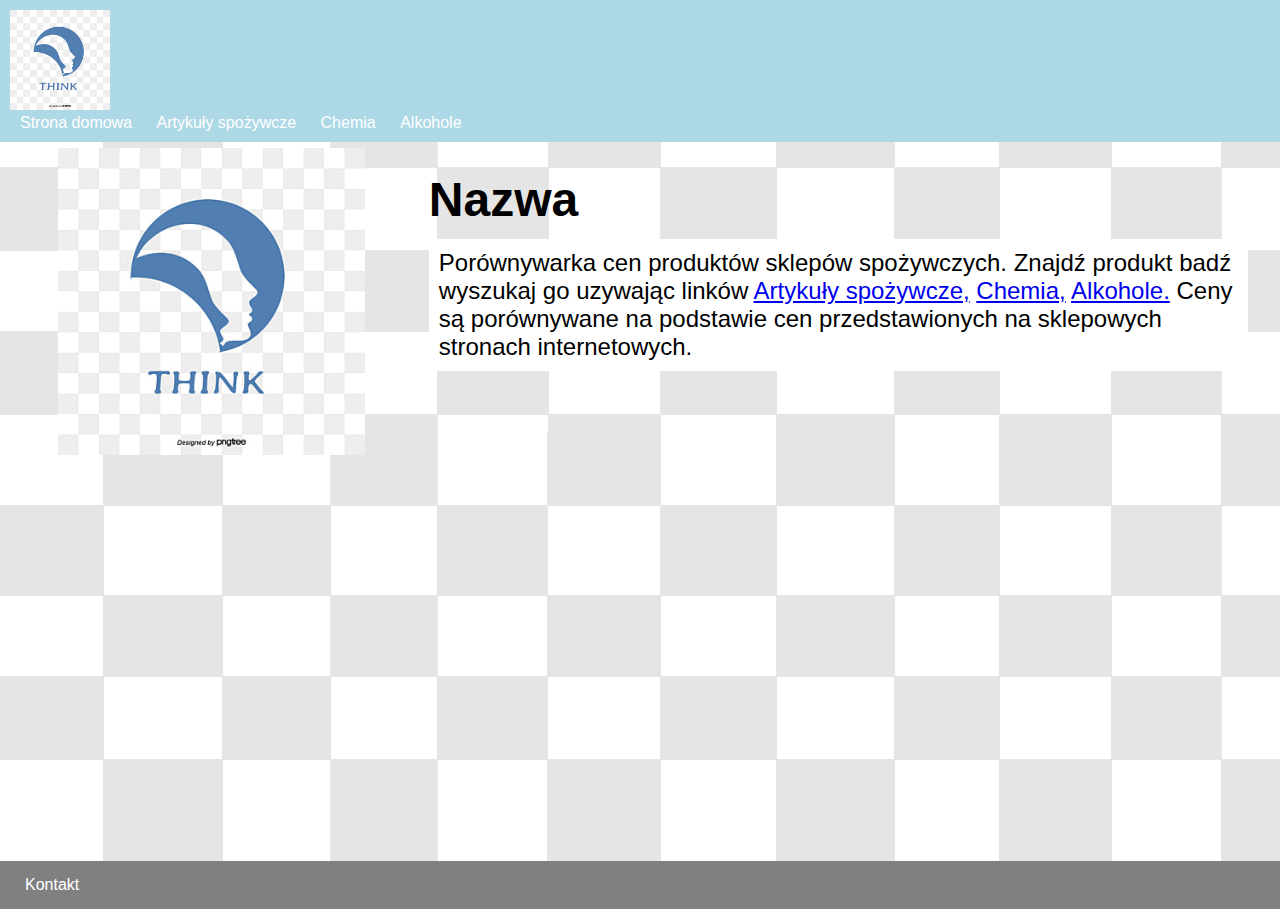
==== index.html @ 3d01ffa3 "files uploaded" ====
<!DOCTYPE html>
<html lang="pl">
<head>
    <meta charset="UTF-8">
    <meta name="viewport" content="width=device-width, initial-scale=1.0">
    <link rel="stylesheet" href="styles.css" type="text/css">
    <title>Porównywarka cen produktów sklepów spożywczych</title>
</head>
<style>
    h1 {
        font-size: 3em;
        margin-top: 0.5em;
    }

    aside > img {
    max-width: 100%;
    }
    
    .sub-title{
        background-color: #fff;
        font-size: 1.5em;
        padding: 10px;
    }
</style>
<body>
    <header>
        <div class="logo">
            <img src="images/logo.jpg" alt="Nazwa">
        </div>
        <div class="header">
            <nav>
                <ul>
                    <li><a href="/">Strona domowa</a></li>
                    <li><a href="artSpozywcze.html">Artykuły spożywcze</a></li>
                    <li><a href="chemia.html">Chemia</a></li>
                    <li><a href="alkohole.html">Alkohole</a></li>
                </ul>
            </nav>
        </div>
    </header>
    <main>
        <aside class="banner"><img src="images/logo.jpg" alt="Nazwa"></aside>
        <article>
            <h1>Nazwa</h1>
            <p class="sub-title">Porównywarka cen produktów sklepów spożywczych. Znajdź produkt badź wyszukaj go uzywając linków
                <a href="artSpozywcze.html">Artykuły spożywcze,</a>
                <a href="chemia.html">Chemia,</a>
                <a href="alkohole.html">Alkohole.</a>
                Ceny są porównywane na podstawie cen przedstawionych na sklepowych stronach internetowych.
            </p>
        </article>
    </main>
    <footer>
        <nav>
            <ul>
                <li><a href="kontakt.html">Kontakt</a></li>
            </ul>
        </nav>
    </footer>
</body>
</html>
---- styles.css ----
* {
    margin: 0;
}

html,
body {
    height: 100%;
}

body {
    font-family: Arial, Helvetica, sans-serif;
    background-color: gray;
}

p {
    margin: 0.5em 0 0.5em 0;
}

header {
    display: block;
    position: fixed;
    top: 0;
    left: 0;
    width: 100%;
    background-color: lightblue;
    padding: 10px;
}

div > img {
    width: 100px;
    height: 100px;
}



nav a:visited,
nav a:link {
    color: white;
    text-decoration: none;
    padding: 5px;
}

.header {
    flex: 2;
}

nav > ul {
    display: inline;
    padding: 0;
}

nav > ul > li {
    display: inline-block;
    list-style: none;
    margin: 0 5px 0 5px;
}

main {
    display: block;
    background-image: url("images/backGround.jpg");
    padding-top: 3em;
    padding-bottom: 3em;
    min-height: 85%;
}

footer {
    padding: 15px;
}

aside,
article {
    padding: 2em;
    padding-top: 100px;
}

aside {
    text-align: center;
    padding-top: 100px;
}

aside > img {
    max-width: 100%;
}

article {
    width: 75%;
}

@media only screen and (min-width: 768px) {

    main {
        display: flex;
    }

    aside   {
        margin-left: 2%;
    }
}
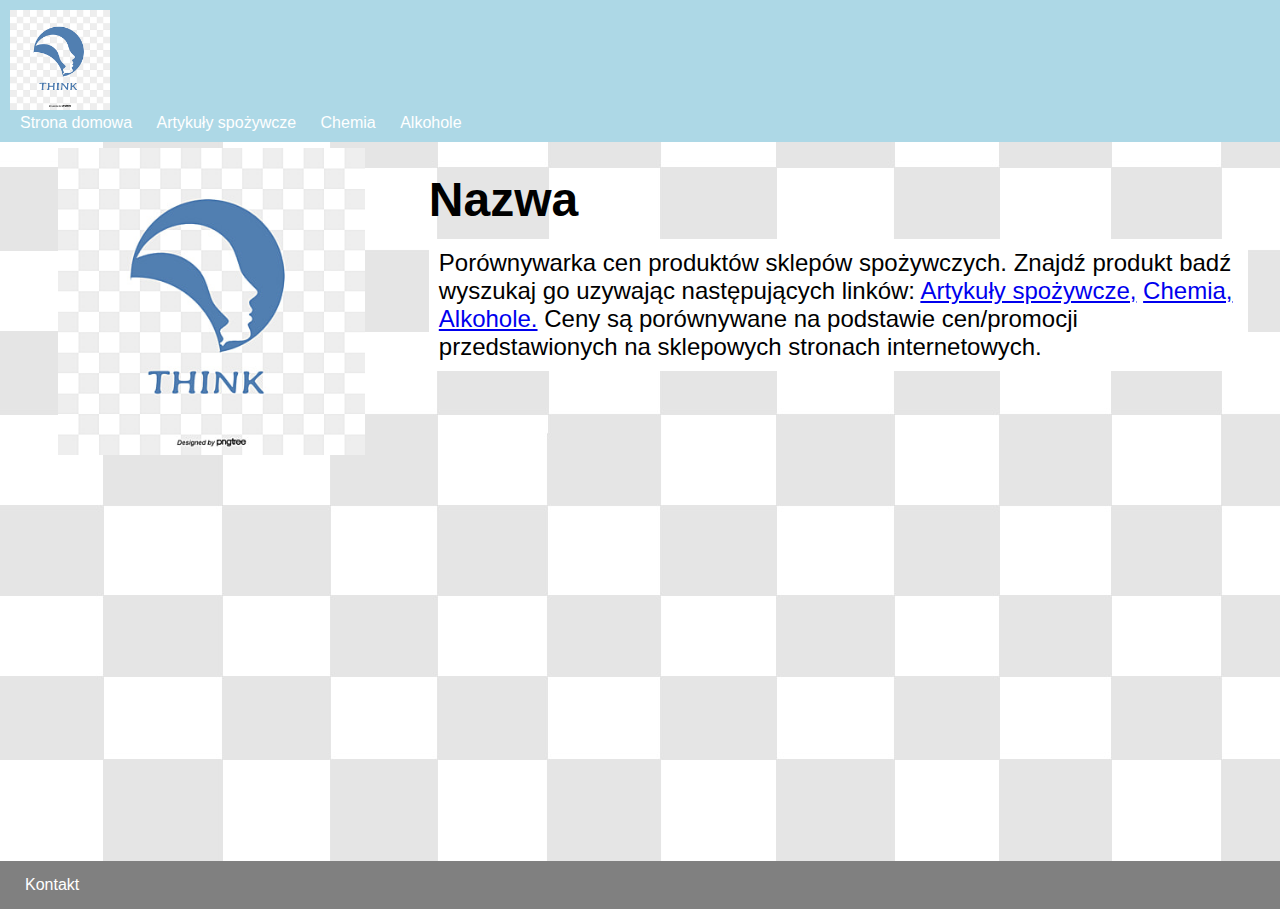
==== commit d903f74d: "subpages" ====
--- a/index.html
+++ b/index.html
@@ -42,11 +42,11 @@
         <aside class="banner"><img src="images/logo.jpg" alt="Nazwa"></aside>
         <article>
             <h1>Nazwa</h1>
-            <p class="sub-title">Porównywarka cen produktów sklepów spożywczych. Znajdź produkt badź wyszukaj go uzywając linków
+            <p class="sub-title">Porównywarka cen produktów sklepów spożywczych. Znajdź produkt badź wyszukaj go uzywając następujących linków:
                 <a href="artSpozywcze.html">Artykuły spożywcze,</a>
                 <a href="chemia.html">Chemia,</a>
                 <a href="alkohole.html">Alkohole.</a>
-                Ceny są porównywane na podstawie cen przedstawionych na sklepowych stronach internetowych.
+                Ceny są porównywane na podstawie cen/promocji przedstawionych na sklepowych stronach internetowych.
             </p>
         </article>
     </main>
--- a/styles.css
+++ b/styles.css
@@ -86,6 +86,10 @@
     width: 75%;
 }
 
+.columns {
+    display: inline;
+}
+
 @media only screen and (min-width: 768px) {
 
     main {
@@ -95,4 +99,33 @@
     aside   {
         margin-left: 2%;
     }
+
+    .columns-desktop {
+        display: flex;
+    }
+}
+
+/* artSpozywcze */
+
+.artykuly {
+    width: 200px;
+    padding: 10px;
+    margin: 10px;
+    background-color: white;
+    border: solid 1px lightblue;
+}
+
+.artykuly .tytul {
+    font-weight: bold;
+    padding: 5px 0 5px 0;
+}
+.artykuly .waga {
+    padding-bottom: 5px;
+}
+
+div button {
+    background-color: lightblue;
+    border: solid 1px lightblue;
+    padding: 10px;
+    border-radius: 3px;
 }